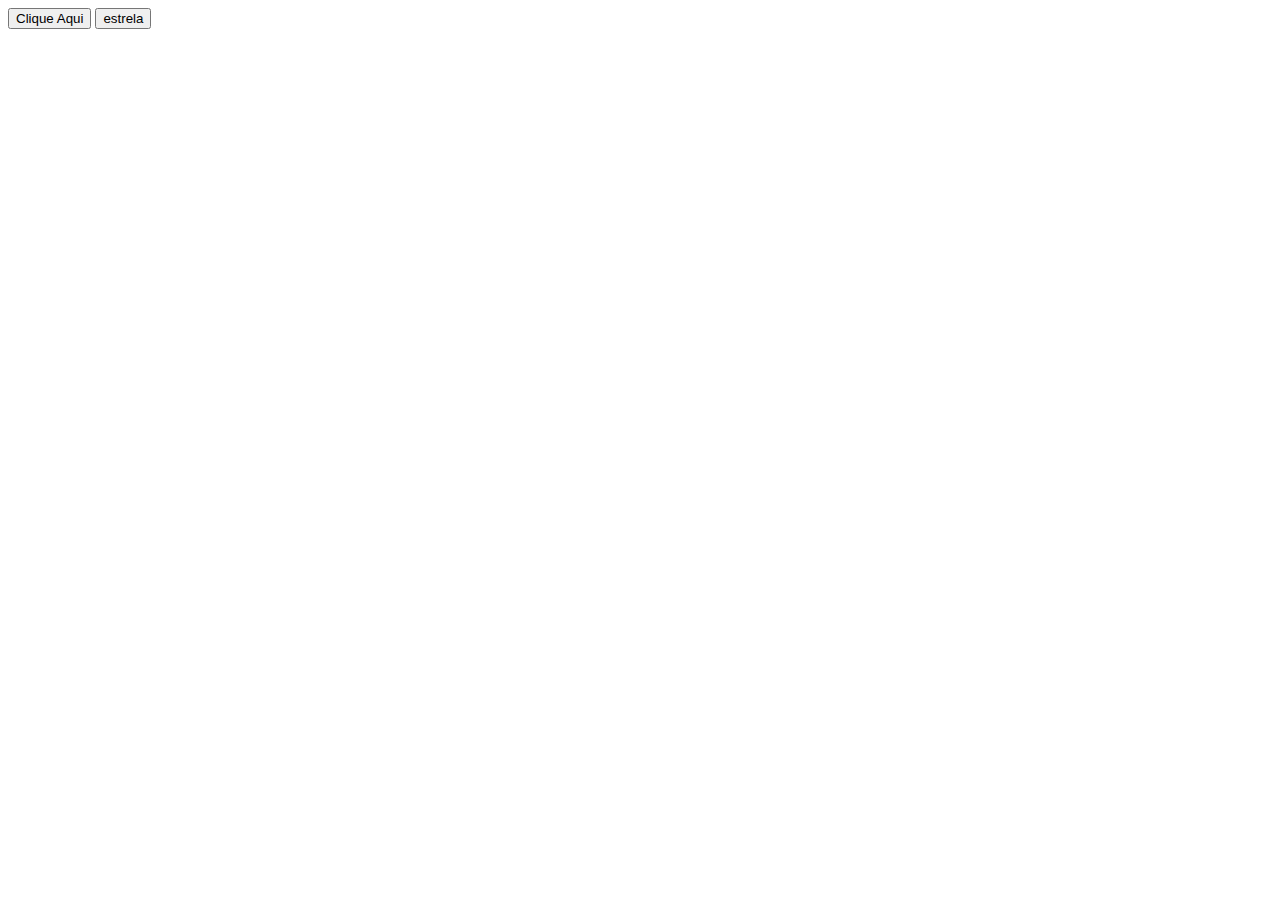
==== index.html @ 9370fb88 "Aula 01-09" ====
<!DOCTYPE html>
<html lang="en">

<head>

    <meta charset="UTF-8">
    <meta http-equiv="X-UA-Compatible" content="IE=edge">
    <meta name="viewport" content="width=device-width, initial-scale=1.0">
    <title>...Estrelas...</title>
    <link rel="stylesheet" href="css/princial.css">
    <script src="js/script.js"></script>

</head>
<body>
   <button onclick="clicado()">Clique Aqui</button>
   <button onclick="estrela()"> estrela </button>

</body>
</html>
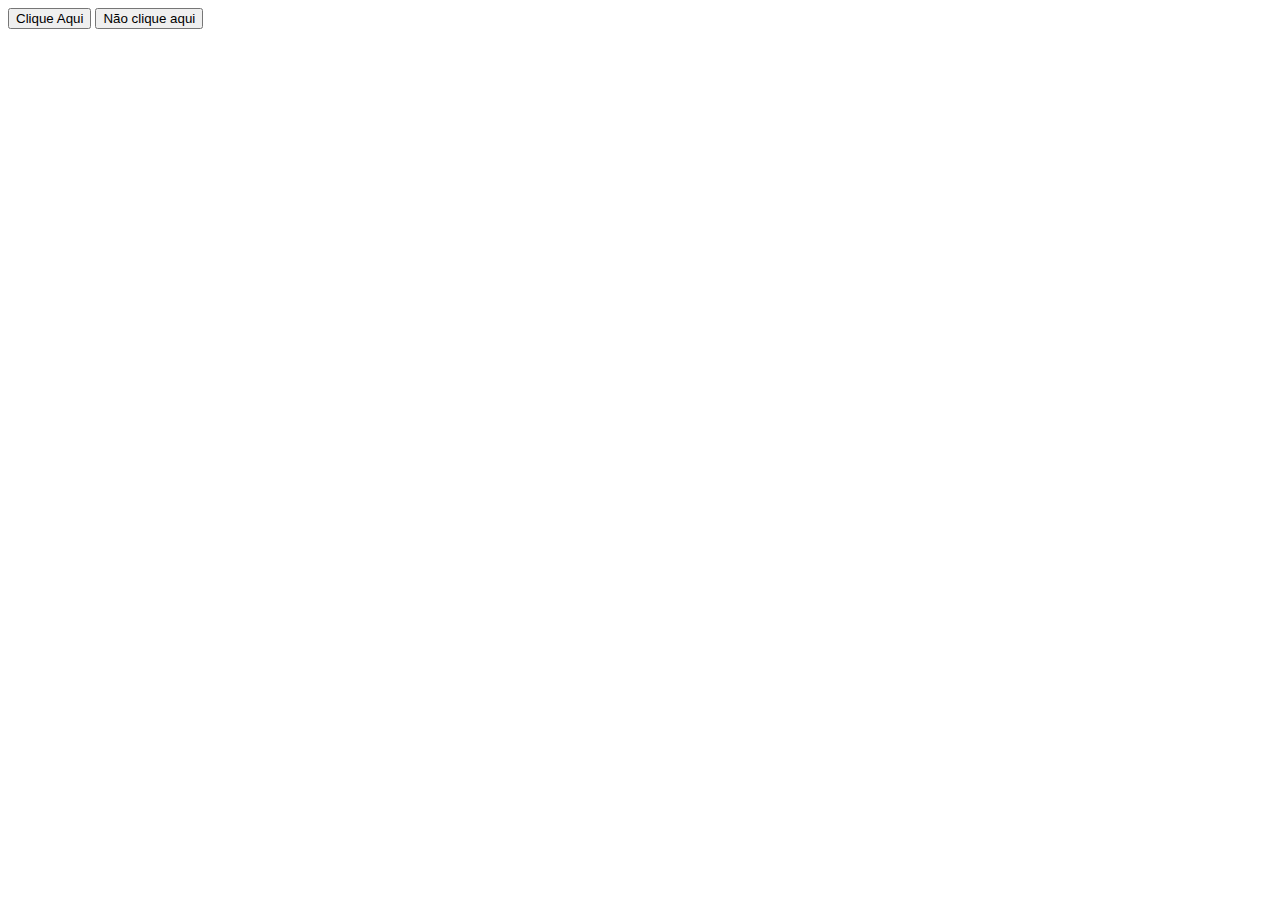
==== commit 9de68b51: "15-09" ====
--- a/index.html
+++ b/index.html
@@ -6,14 +6,14 @@
     <meta charset="UTF-8">
     <meta http-equiv="X-UA-Compatible" content="IE=edge">
     <meta name="viewport" content="width=device-width, initial-scale=1.0">
-    <title>...Estrelas...</title>
-    <link rel="stylesheet" href="css/princial.css">
+    <title>OIe TUDIO BEN ?</title>
+    <link rel="stylesheet" href="css/principal.css">
     <script src="js/script.js"></script>
 
 </head>
 <body>
    <button onclick="clicado()">Clique Aqui</button>
-   <button onclick="estrela()"> estrela </button>
+   <button onclick="NAOcliqueAQUI()"> Não clique aqui </button>
 
 </body>
 </html>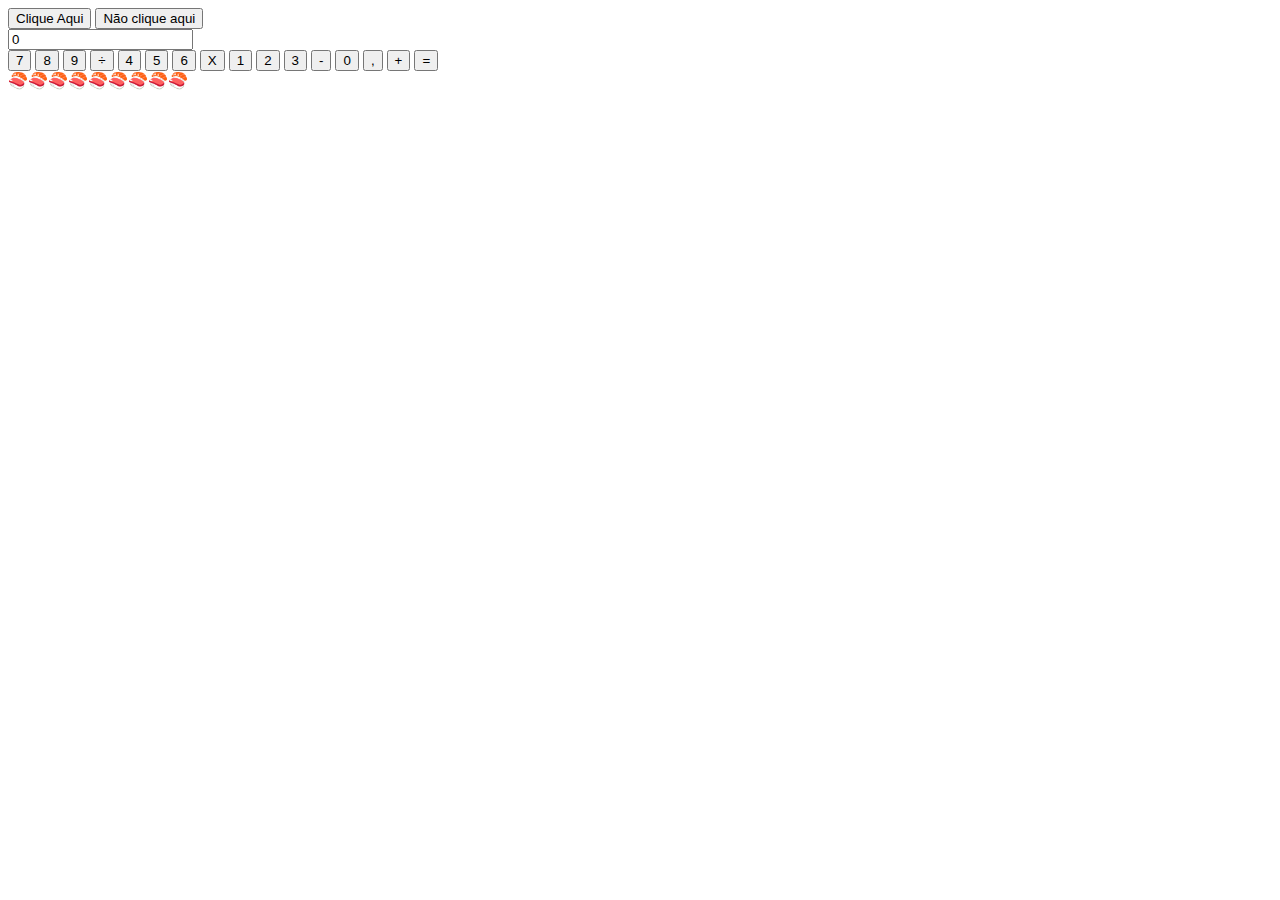
==== commit 91dba87b: "Add files via upload" ====
--- a/index.html
+++ b/index.html
@@ -15,5 +15,29 @@
    <button onclick="clicado()">Clique Aqui</button>
    <button onclick="NAOcliqueAQUI()"> Não clique aqui </button>
 
+   <section class="calc_simples">
+    <div class="visor">
+        <input value="0" id="resultado" readonly type="text">
+    </div>
+    <div class="tecla">
+    <button>7</button>
+    <button>8</button>
+    <button>9</button>
+    <button>÷</button>
+    <button>4</button>
+    <button>5</button>
+    <button>6</button>
+    <button>X</button>
+    <button>1</button>
+    <button>2</button>
+    <button>3</button>
+    <button>-</button>
+    <button>0</button>
+    <button>,</button>
+    <button>+</button>
+    <button id="igual">=</button>
+     </div> 🍣🍣🍣🍣🍣🍣🍣🍣🍣
+</section>
+
 </body>
 </html>--- a/css/principal.css
+++ b/css/principal.css
@@ -0,0 +1 @@
+
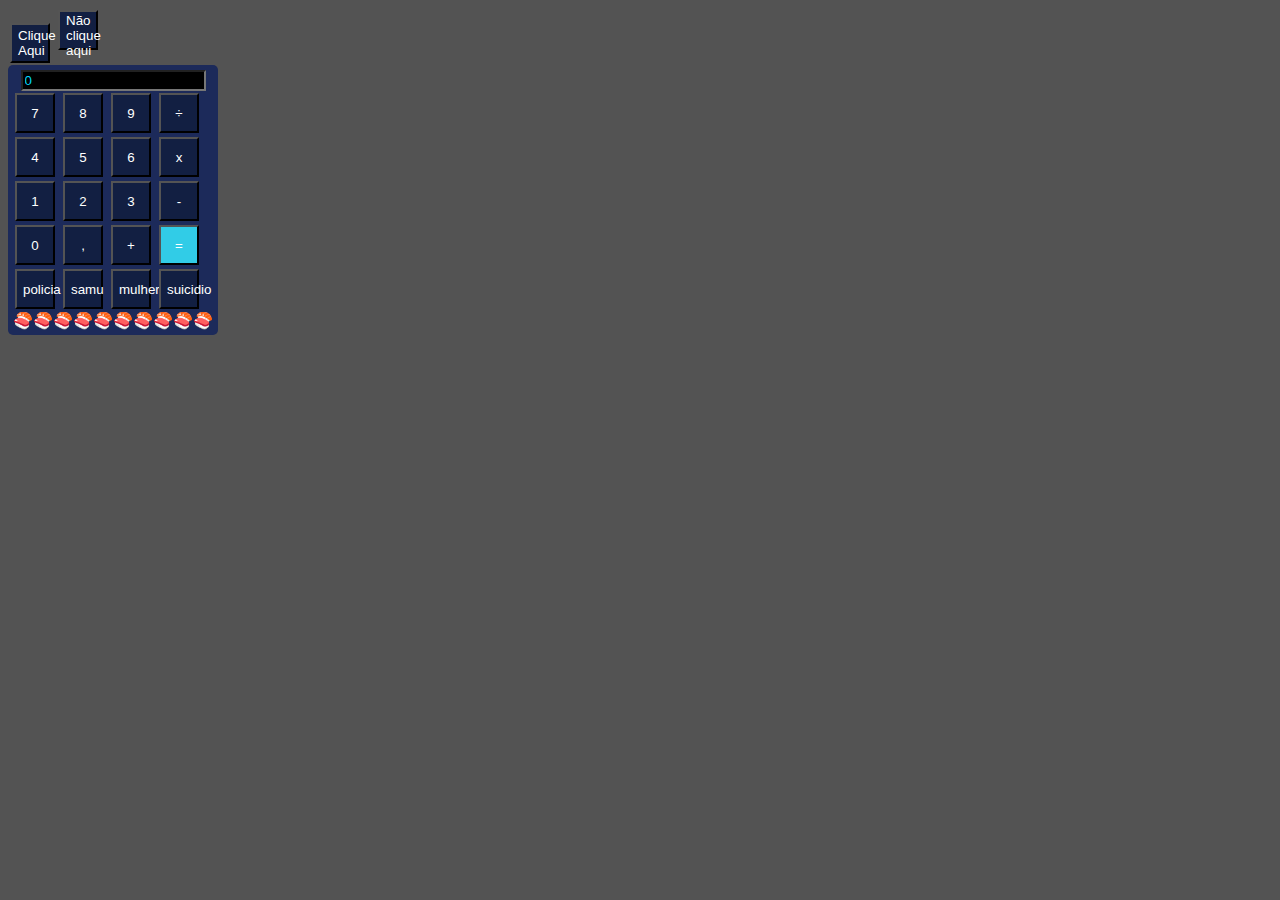
==== commit 90512eb4: "Add files via upload" ====
--- a/index.html
+++ b/index.html
@@ -20,23 +20,27 @@
         <input value="0" id="resultado" readonly type="text">
     </div>
     <div class="tecla">
-    <button>7</button>
-    <button>8</button>
-    <button>9</button>
-    <button>÷</button>
-    <button>4</button>
-    <button>5</button>
-    <button>6</button>
-    <button>X</button>
-    <button>1</button>
-    <button>2</button>
-    <button>3</button>
-    <button>-</button>
-    <button>0</button>
-    <button>,</button>
-    <button>+</button>
+    <button onclick="digitando('7')">7</button>
+    <button onclick="digitando('8')">8</button>
+    <button onclick="digitando('9')">9</button>
+    <button onclick="digitando('÷')">÷</button>
+    <button onclick="digitando('4')">4</button>
+    <button onclick="digitando('5')">5</button> 
+    <button onclick="digitando('6')">6</button>
+    <button onclick="digitando('x')">x</button>
+    <button onclick="digitando('1')">1</button>
+    <button onclick="digitando('2')">2</button>
+    <button onclick="digitando('3')">3</button>
+    <button onclick="digitando('-')">-</button>
+    <button onclick="digitando('0')">0</button>
+    <button onclick="digitando(',')">,</button>
+    <button onclick="digitando('+')">+</button>
     <button id="igual">=</button>
-     </div> 🍣🍣🍣🍣🍣🍣🍣🍣🍣
+    <button onclick="digitando('190')">policia</button>
+    <button onclick="digitando('192')">samu</button>
+    <button onclick="digitando('198')">mulher</button>
+    <button onclick="digitando('188')">suicidio</button>
+     </div> 🍣🍣🍣🍣🍣🍣🍣🍣🍣🍣
 </section>
 
 </body>
--- a/css/principal.css
+++ b/css/principal.css
@@ -1 +1,33 @@
-
+.calc_simples{
+    background-color: rgb(28, 42, 90);
+    padding: 5px;
+    width: 200px;
+    border-radius: 5px;
+}
+.visor{
+    text-align: center;
+    background-color: transparent;
+}
+#resultado {
+    background-color: black;
+    color: rgb(0, 217, 255);
+}
+.teclas {
+    padding: 5px;
+    text-align: center;
+}
+button {
+    width: 40px;
+    height: 40px;
+    margin: 2px;
+    background-color: rgb(18, 31, 66);
+    color: white;
+    
+}
+#igual {
+    background-color: rgb(49, 204, 231);
+}
+
+body {
+    background-color: rgb(83, 83, 83);
+}
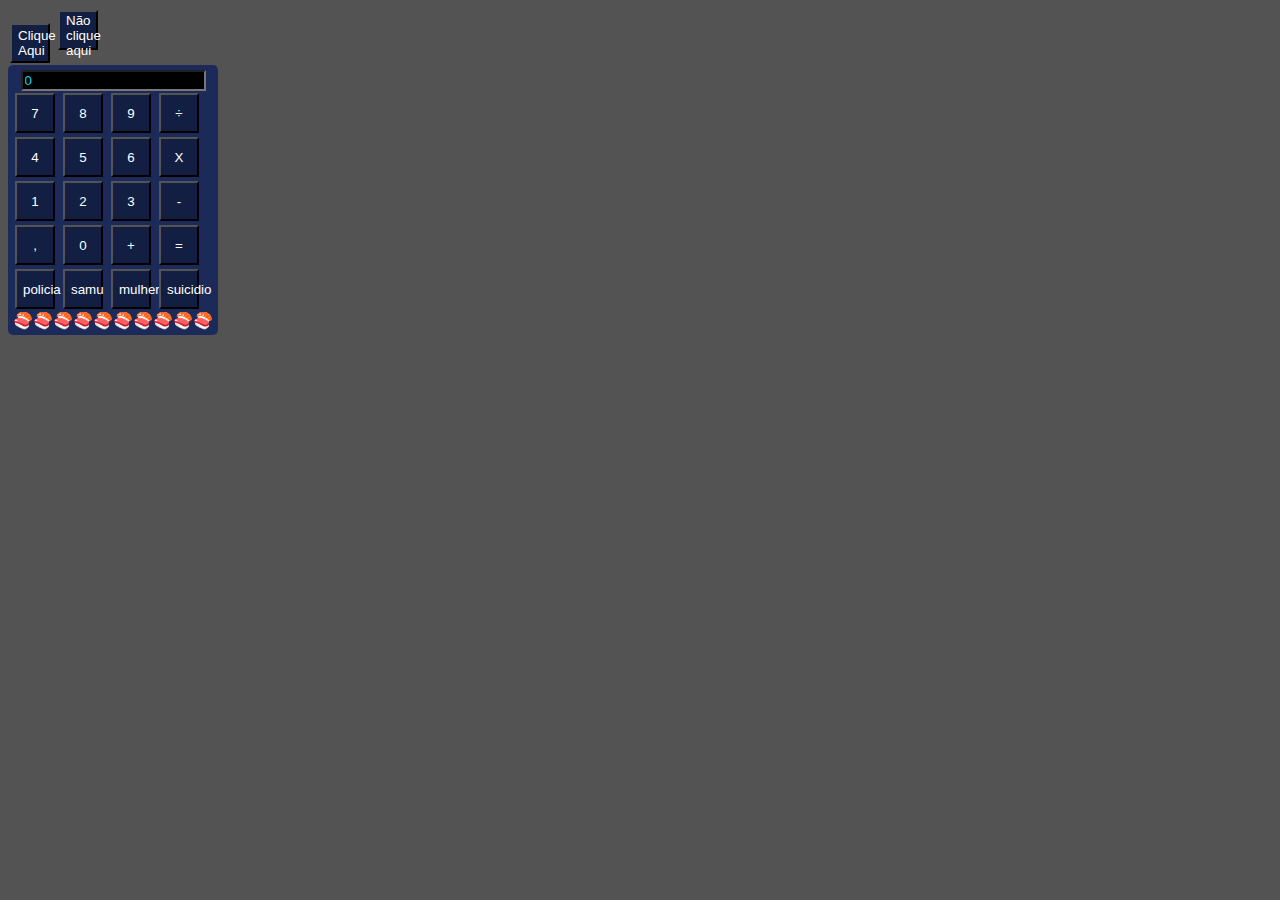
==== commit 719bcfd4: "06-10" ====
--- a/index.html
+++ b/index.html
@@ -23,19 +23,19 @@
     <button onclick="digitando('7')">7</button>
     <button onclick="digitando('8')">8</button>
     <button onclick="digitando('9')">9</button>
-    <button onclick="digitando('÷')">÷</button>
+    <button onclick="operacao('div')">&#247;</button>
     <button onclick="digitando('4')">4</button>
     <button onclick="digitando('5')">5</button> 
     <button onclick="digitando('6')">6</button>
-    <button onclick="digitando('x')">x</button>
+    <button onclick="operacao('mult')">X</button>
     <button onclick="digitando('1')">1</button>
     <button onclick="digitando('2')">2</button>
     <button onclick="digitando('3')">3</button>
-    <button onclick="digitando('-')">-</button>
+    <button onclick="operacao('sub')">-</button>
+    <button onclick="digitando(',')">,</button>
     <button onclick="digitando('0')">0</button>
-    <button onclick="digitando(',')">,</button>
-    <button onclick="digitando('+')">+</button>
-    <button id="igual">=</button>
+    <button onclick="operacao('soma')">+</button>
+    <button onclick="operacao('calcula')">=</button>
     <button onclick="digitando('190')">policia</button>
     <button onclick="digitando('192')">samu</button>
     <button onclick="digitando('198')">mulher</button>
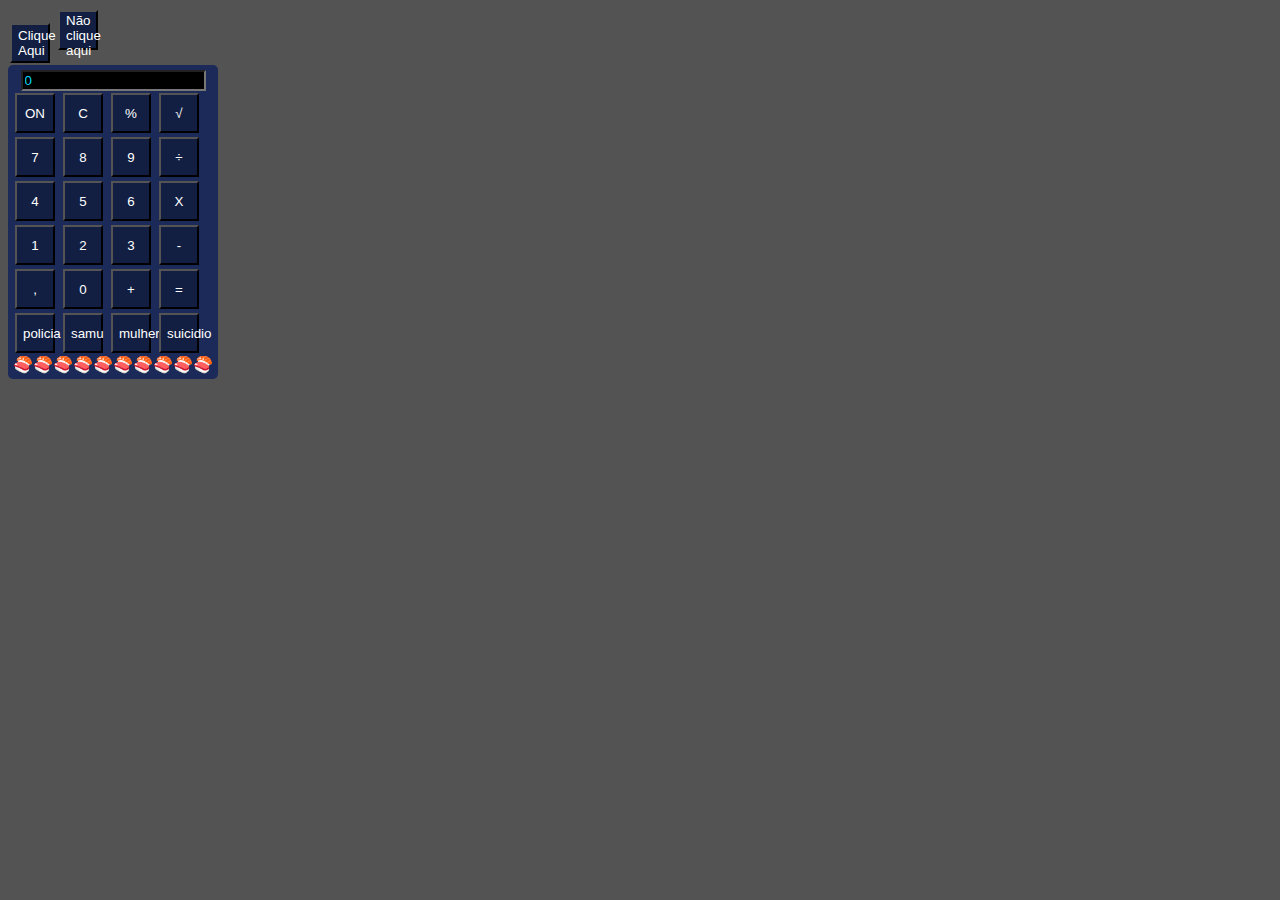
==== commit 210f6eb0: "Update index.html" ====
--- a/index.html
+++ b/index.html
@@ -20,6 +20,11 @@
         <input value="0" id="resultado" readonly type="text">
     </div>
     <div class="tecla">
+    <button onclick="">ON</button>
+    <button onclick="">C</button>
+    <button onclick="">%</button>
+    <button onclick="">&#8730;</button>
+
     <button onclick="digitando('7')">7</button>
     <button onclick="digitando('8')">8</button>
     <button onclick="digitando('9')">9</button>
@@ -44,4 +49,4 @@
 </section>
 
 </body>
-</html>+</html>
